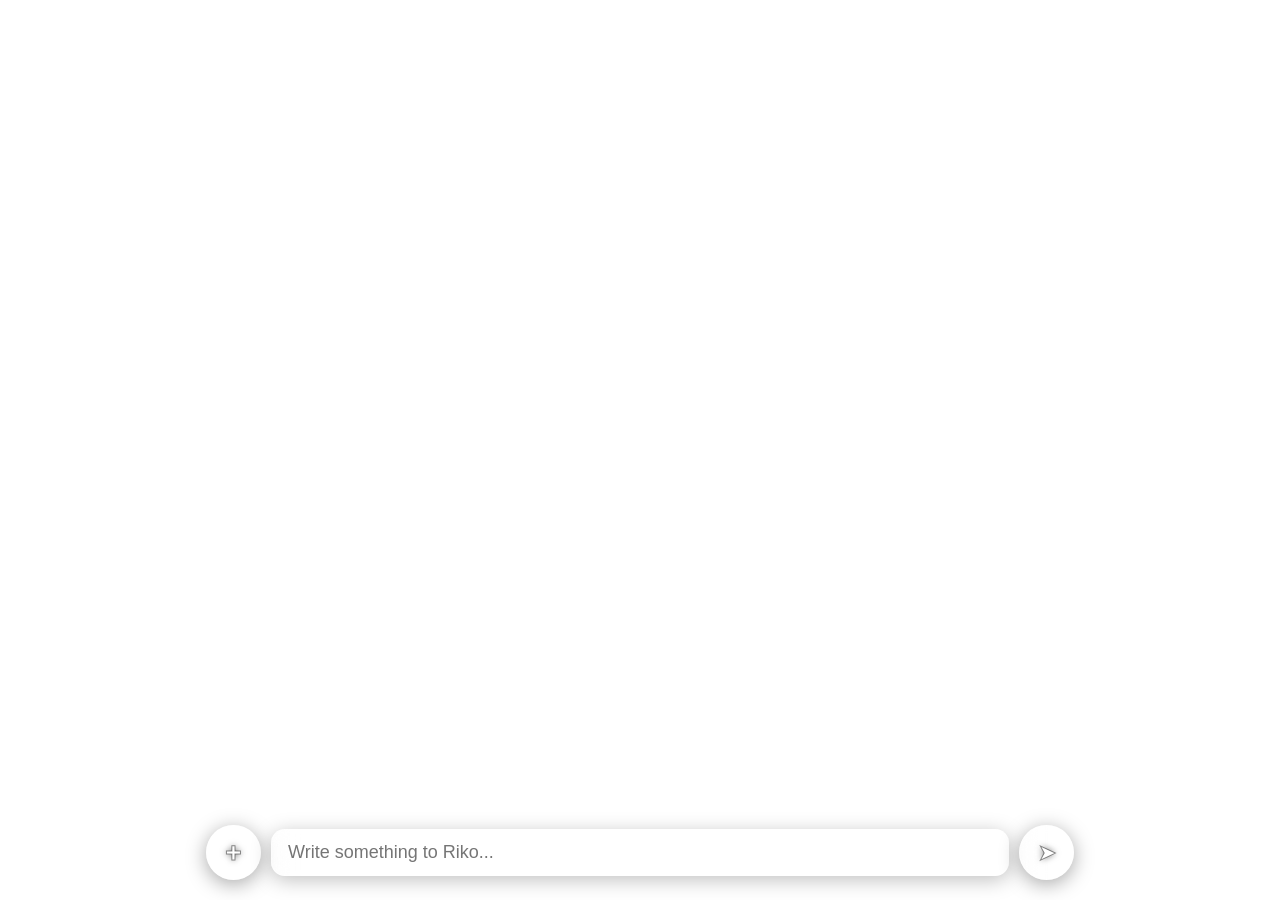
==== client/index.html @ 7dbd76df "Initial commit - Project Riko" ====
<!DOCTYPE html>
<html lang="en">
<head>
  <meta charset="UTF-8" />
  <title>VRM Audio Lip Sync</title>
  <meta name="viewport" content="width=device-width, initial-scale=1.0" />
  <link rel="stylesheet" href="./styles.css" />
  <link rel="icon" type="image/x-icon" href="favicon.ico">
  <script type="importmap">
  {
    "imports": {
      "three": "https://cdn.jsdelivr.net/npm/three@0.169.0/build/three.module.js",
      "three/addons/": "https://cdn.jsdelivr.net/npm/three@0.169.0/examples/jsm/",
      "@pixiv/three-vrm": "https://cdn.jsdelivr.net/npm/@pixiv/three-vrm@1.0.3/lib/three-vrm.module.js"
    }
  }
  </script>
</head>
<body>
  <style>
    body, html {
      background: transparent !important;
      margin: 0;
      padding: 0;
      overflow: hidden;
    }

    canvas {
      background: transparent !important;
    }
  </style>

<!-- SUBTITLE CONTAINER, UNCOMMENT THIS AND SUBTITLES IN APP JS FOR IN BROWSER MODE-->
<!-- IF OBS STREAMING, COMMENT OUT THIS ONE AND THE ONE IN APP JS FOR SEPERATE OVERLAYS -->


 <!-- <div id="subtitle-container"></div> -->


  <!-- MANUAL TEXT INPUT -->
  <div id="manual-input-box" style="
      position: fixed;
      bottom: 20px;
      width: 100%;
      text-align: center;
      z-index: 9999;
      display: flex;
      justify-content: center;
      align-items: center;
      gap: 10px;
  ">

      <button id="uploadBtn"
          style="
              width: 55px;
              height: 55px;

              border-radius: 50%;
              border: 1px solid rgba(255, 255, 255, 0.35);

              background: rgba(255, 255, 255, 0.18);
              backdrop-filter: blur(12px);
              -webkit-backdrop-filter: blur(12px);

              color: white;
              cursor: pointer;
              font-size: 28px;
              font-weight: bold;

              display: flex;
              justify-content: center;
              align-items: center;

              transition: 0.2s ease;
              box-shadow: 0 4px 20px rgba(0,0,0,0.35);

              -webkit-text-stroke: 1px rgba(0,0,0,0.45);
              text-shadow: 0 0 6px rgba(0,0,0,0.55);
          "
          onmouseover="this.style.background='rgba(255,255,255,0.28)'"
          onmouseout="this.style.background='rgba(255,255,255,0.18)'">
      +
  </button>

  <input id="fileInput" type="file" style="display:none">


      <input id="manualInput" 
            type="text" 
            placeholder="Write something to Riko..."
            style="
                  width: 55%;
                  padding: 12px 16px;
                  font-size: 18px;

                  border-radius: 14px;
                  border: 1px solid rgba(255, 255, 255, 0.35);

                  background: rgba(255, 255, 255, 0.15);
                  backdrop-filter: blur(12px);
                  -webkit-backdrop-filter: blur(12px);

                  color: rgb(27, 27, 27);
                  outline: none;
                  

                  box-shadow: 0 4px 20px rgba(0, 0, 0, 0.25);
            ">

      
      <button id="sendTextBtn" 
              style="
                  width: 55px;
                  height: 55px;

                  border-radius: 50%;
                  border: 1px solid rgba(255, 255, 255, 0.35);

                  background: rgba(255, 255, 255, 0.18);
                  backdrop-filter: blur(12px);
                  -webkit-backdrop-filter: blur(12px);

                  color: white;
                  font-size: 22px;
                  cursor: pointer;

                  display: flex;
                  justify-content: center;
                  align-items: center;

                  /* improves visibility on light background */
                  -webkit-text-stroke: 1px rgba(0,0,0,0.45);
                  text-shadow: 0 0 6px rgba(0,0,0,0.55);

                  box-shadow: 0 4px 20px rgba(0,0,0,0.35);

                  transition: 0.2s ease;
              "
              onmouseover="this.style.background='rgba(255,255,255,0.28)'"
              onmouseout="this.style.background='rgba(255,255,255,0.18)'">
          ➤
      </button>

  </div>



  <!-- <div id="status">Initializing...</div> -->
  <script type="module" src="./app.js"></script>
</body>
</html>
---- client/styles.css ----
body { margin: 0; overflow: hidden; }
    canvas {
        background: transparent !important;
    }

    /*#status { position: absolute; top: 10px; right: 10px; 
        background: rgba(0,0,0,0.7); color: #fff; padding: .5em 1em;
        border-radius: 4px; font-family: sans-serif; }*/


    #subtitle-container {
    position: fixed;

    bottom: 8%;
    left: 15%; /* Changed from 50% to 5% to start closer to left edge */
    right: 15%; /* Added right property to extend closer to right edge */
    /* width: 100%; */
    max-width: 95%; /* Increased to 95% to get closer to screen edges */

    /* left: 50%; */
    transform: translateY(5%); /* Removed translateX(-50%) since we're using left/right positioning */

    text-align: center;
    font-size: 30px;
    color: whitesmoke;
    /* background: rgba(0, 0, 0, 0.6); */
    background: rgba(0, 0, 0, 0.0);
    -webkit-text-stroke: 2px rgba(197, 40, 34, 0.651); /* width and color */

    /* text-shadow: -1px -1px 0 red, 1px -1px 0 red, -1px 1px 0 red, 1px 1px 0 red; red text outline; */
    pointer-events: none;
    font-family: 'Coiny Regular', sans-serif;
    z-index: 100000;
    opacity: 0;
    transition: opacity 0.3s ease-in-out, transform 0.3s ease-in-out;
    /* transform: translateY(10px); */
    white-space: normal !important;
    word-wrap: break-word !important;
    overflow-wrap: break-word !important;
    word-break: break-word !important;

    max-width: 90%;
    margin: 0 auto;
    text-align: center;
    line-height: 1.2em;
  }

  #subtitle-container.visible {
    opacity: 1;
    /* transform: translateY(0); */
  }
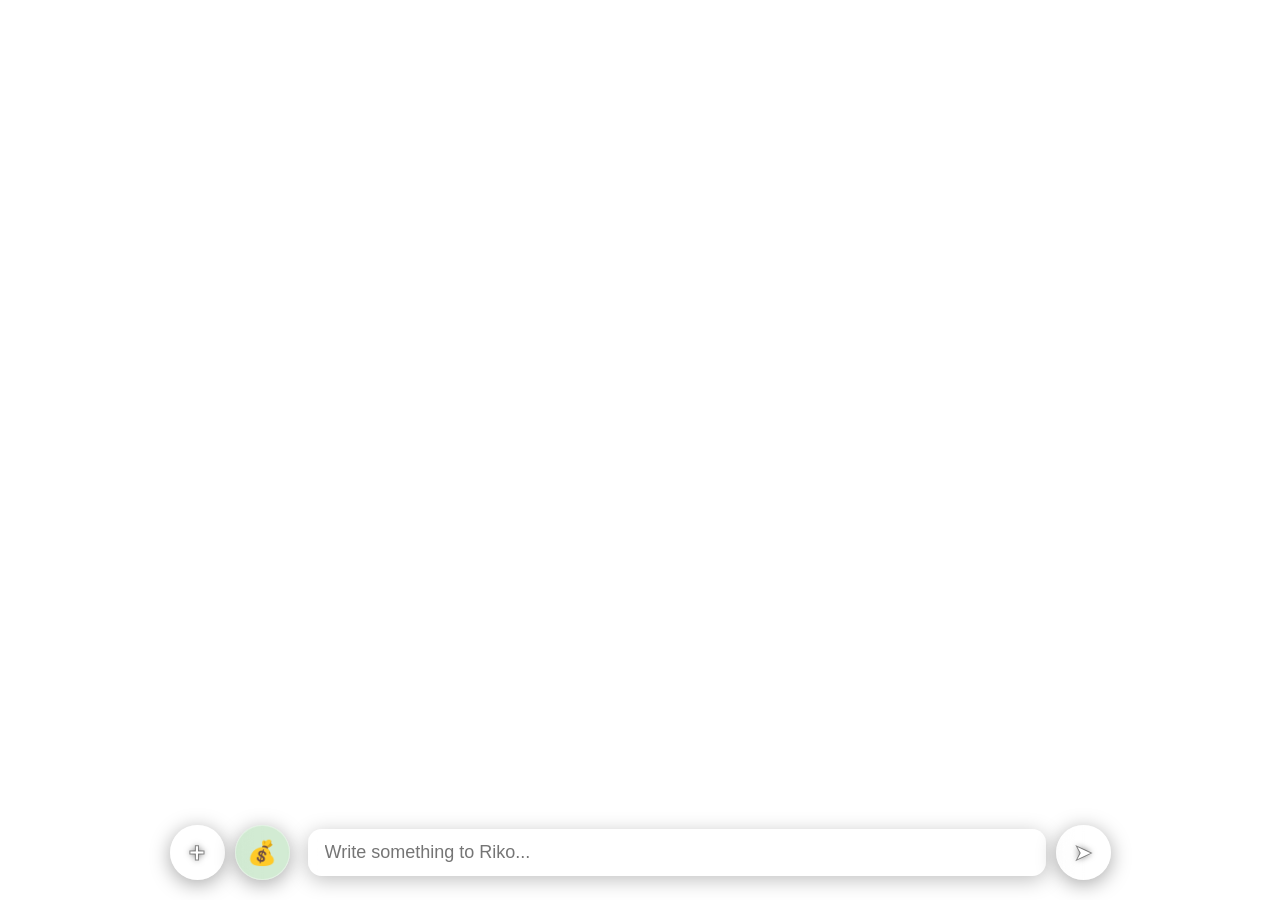
==== commit a9018171: "Update index.html" ====
--- a/client/index.html
+++ b/client/index.html
@@ -82,6 +82,32 @@
       +
   </button>
 
+      <button id="moneyBtn"
+        style="
+            width: 55px;
+            height: 55px;
+            border-radius: 50%;
+            border: 1px solid rgba(255, 255, 255, 0.35);
+            background: rgba(76, 175, 80, 0.25);
+            backdrop-filter: blur(12px);
+            -webkit-backdrop-filter: blur(12px);
+            color: #4CAF50;
+            cursor: pointer;
+            font-size: 24px;
+            font-weight: bold;
+            display: flex;
+            justify-content: center;
+            align-items: center;
+            transition: 0.2s ease;
+            box-shadow: 0 4px 20px rgba(0,0,0,0.35);
+            margin-right: 8px;
+        "
+        onmouseover="this.style.background='rgba(76, 175, 80, 0.4)'"
+        onmouseout="this.style.background='rgba(76, 175, 80, 0.25)'"
+        title="Send money to Riko">
+        💰
+    </button>
+
   <input id="fileInput" type="file" style="display:none">
 
 
